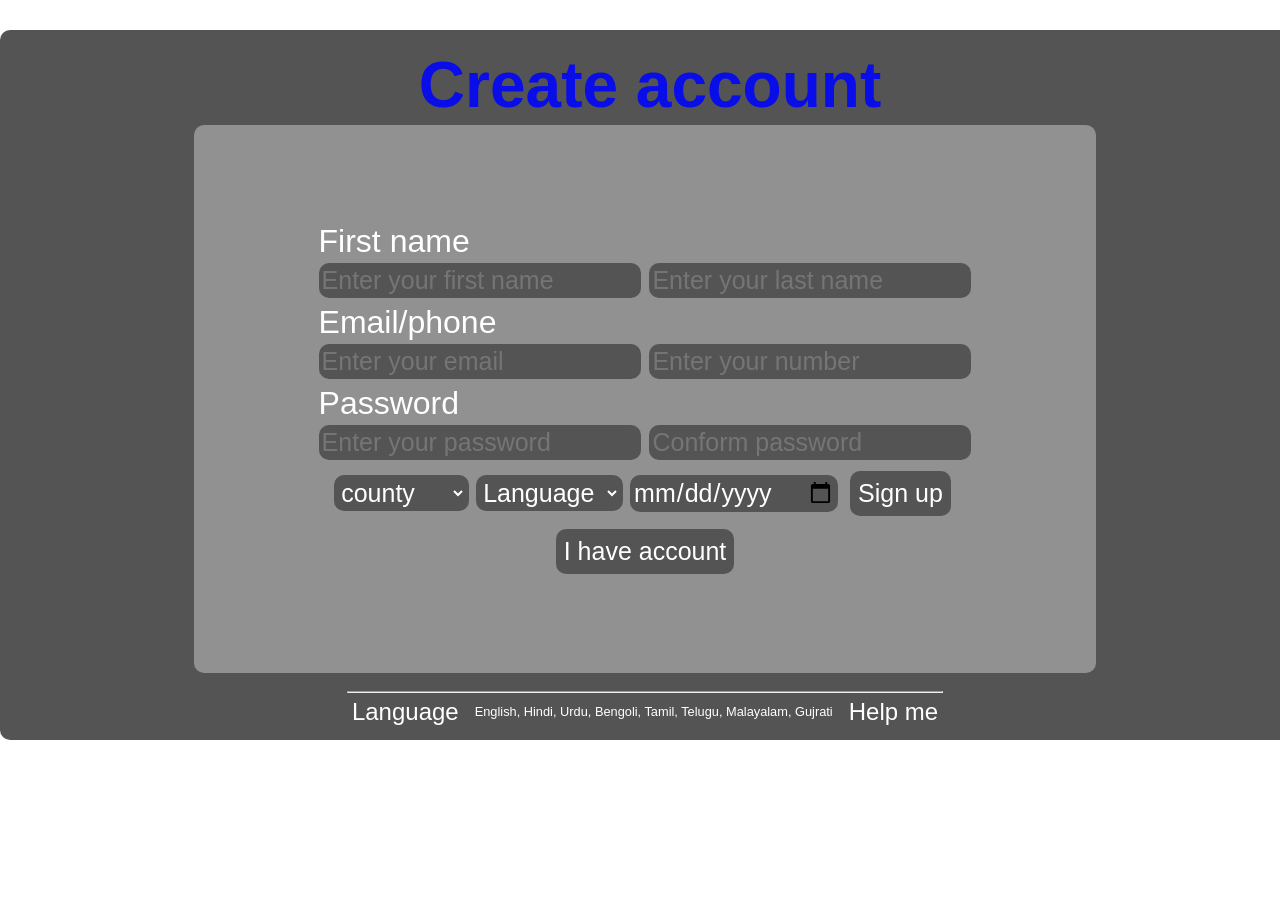
==== social media/index.html @ bc83d177 "college form" ====
<!DOCTYPE html>
<html lang="en">
<head>
    <meta charset="UTF-8">
    <meta name="viewport" content="width=device-width, initial-scale=0.6">
    <title>Create account</title>
    <link rel="stylesheet" href="styles.css">
</head>
<body>
     <div class="account">
            <div class="title">
                 <p><b>Create account</b></p>
            </div>
            <div class="id">
                 <div class="name text">
                 <p>First name</p>
                 <input type="text" class="text-a" placeholder="Enter your first name">
        
                 <input type="text" class="text-a" placeholder="Enter your last name">
            </div>
            <div class="email text">
                 <p>Email/phone</p>
                 <input type="email" class="text-a" placeholder="Enter your email">
                 
                 <input type="text" class="text-a" placeholder="Enter your number">
            </div>
            <div class="password text">
                 <p>Password</p>
                 <input type="password" class="text-a" placeholder="Enter your password">
                 <input type="password" class="text-a" id="Conform password" placeholder="Conform password">
            </div>

            <div class="county">
                <select class="text-a">
                     <option>county</option>
                     <option>India</option>
                     <option>chin</option>
                     <option>USA</option>
                     <option>shrelanka</option>
                     <option>bhutam</option>
                 </select>

                 <select class="text-a">
                     <option>Language</option>
                     <option>Hindi</option>
                     <option>chainish</option>
                     <option>English</option>
                     <option>Tamil</option>
                     <option>Telgu</option>
                     <option>Malayalam</option>
                     <option>gujrati</option>
                     <option>marathi</option>
                     <option>bangali</option>
                 </select>

                 <input type="date" class="text-a" placeholder="Date of borth">
                 <a href="home.html"><button class="button">Sign up</button></a>
             </div>

             <div>
                 <a href="iHaveAccount.html"><button class="button">I have account</button></a>
             </div>
     </div>
     
     <div>
           <br>
         <footer>
            <hr>  
            <div class="Language">
                 <p class="text-big">Language</p>
                     <div class="text-small">
                         English, Hindi, Urdu, Bengoli, Tamil, Telugu, Malayalam, Gujrati
                     </div>
                 <p class="text-big">Help me</p>
             </div>   
         </footer>
    </div>
</body>
</html>
---- social media/styles.css ----
* {
    margin: 0;
    padding: 0;
    border: border-box;
    font-family: Arial;

}

.account{
    color: white;
    background-color: #545454;

    display: flex;
    flex-direction: column;
    justify-content: center;
    align-items: center;

    margin-top: 30px;
    border: 3px solid transparent;

    padding: 5px;
    display: flex;
    height: 700px;
    width: 100%;
    border: #8c52ff;
    border-radius: 10px
}
.id{
    display: flex;
    flex-direction: column;
    justify-content: center;
    align-items: center;


    border: none ;
    border-radius: 10px;
    background-color: #919191;
    height:600px;
    width: 70%;
    border: 3px solid transparent;

}

.title {
   color: rgb(9, 13, 231);
   font-size: 4rem;
   padding: none;
   margin-top: 10px;
   margin-left: 10px;
   border: 3px solid transparent;
}

.text{
    font-size: 2rem;
    border: 3px solid transparent;
}

.Language{
    display: flex;
    justify-content: center;
}

.text-small {
    margin: 3px;
    padding: 5px;
    font-size: 0.8rem;
    margin-bottom: 4px;
    border: 3px solid transparent;
}

.text-big {
    padding: 5px;
    font-size: 1.5rem;
    margin-bottom: 4px;
}

.button {
    padding: 5px;
    margin: 5px;
    font-size: 25px;
    background-color: #545454;
    color: white;
    border: 3px solid transparent;
    border-radius: 10px;
}

.text-a {
    font-size: 25px;
    background-color: #545454;
    color: white;
    border: 3px solid transparent;
    border-radius: 10px;
}

.county {
    font-size: 25px;
    border: 3px solid transparent;
    border-radius: 10px;

}
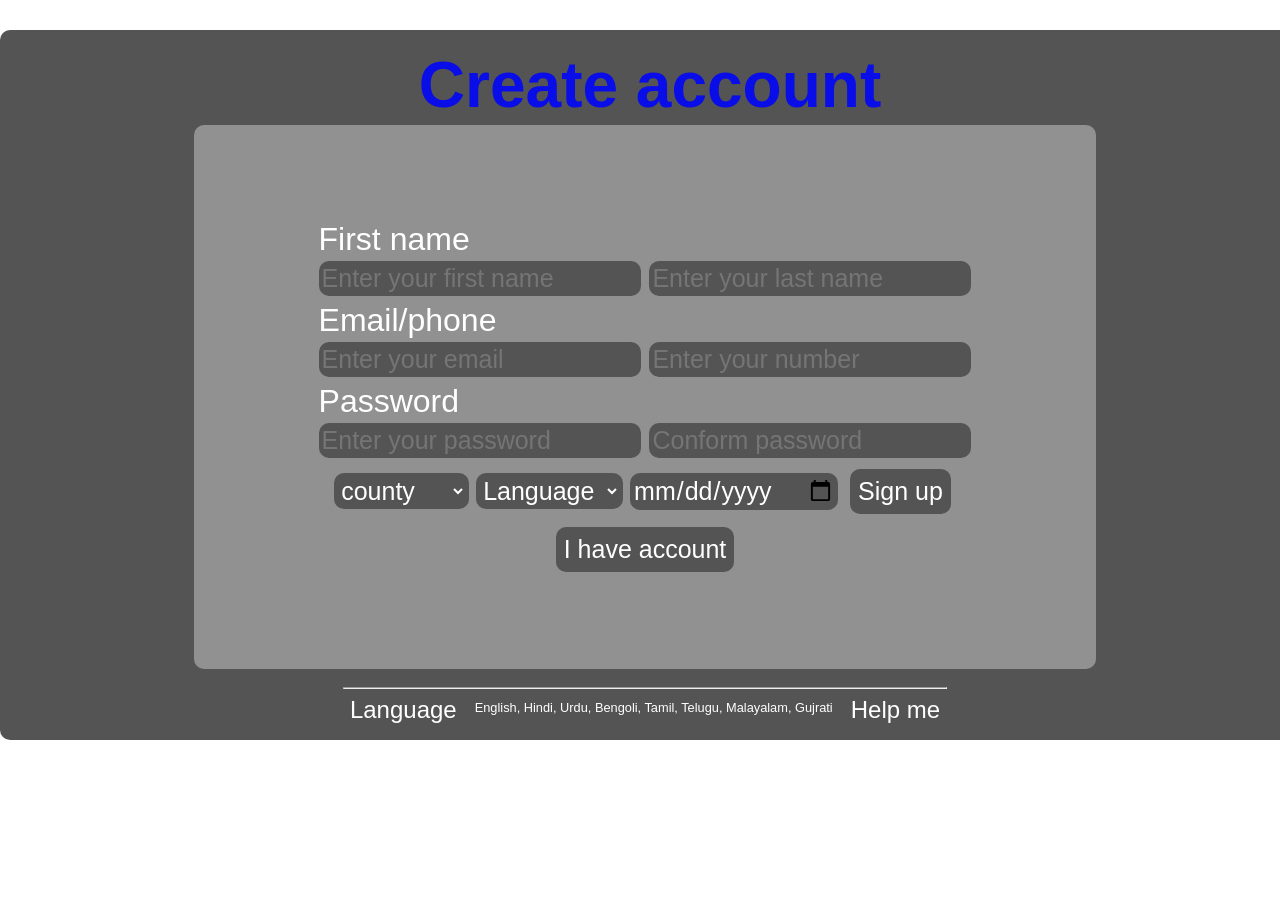
==== commit 5e981031: "update border hover" ====
--- a/social media/index.html
+++ b/social media/index.html
@@ -14,24 +14,24 @@
             <div class="id">
                  <div class="name text">
                  <p>First name</p>
-                 <input type="text" class="text-a" placeholder="Enter your first name">
+                 <input type="text" class="border text-a" placeholder="Enter your first name">
         
-                 <input type="text" class="text-a" placeholder="Enter your last name">
+                 <input type="text" class="border text-a" placeholder="Enter your last name">
             </div>
             <div class="email text">
                  <p>Email/phone</p>
-                 <input type="email" class="text-a" placeholder="Enter your email">
+                 <input type="email" class="text-a border" placeholder="Enter your email">
                  
-                 <input type="text" class="text-a" placeholder="Enter your number">
+                 <input type="text" class="text-a border" placeholder="Enter your number">
             </div>
             <div class="password text">
                  <p>Password</p>
-                 <input type="password" class="text-a" placeholder="Enter your password">
-                 <input type="password" class="text-a" id="Conform password" placeholder="Conform password">
+                 <input type="password" class="text-a border" placeholder="Enter your password">
+                 <input type="password" class="text-a border" id="Conform password" placeholder="Conform password">
             </div>
 
             <div class="county">
-                <select class="text-a">
+                <select class="border text-a">
                      <option>county</option>
                      <option>India</option>
                      <option>chin</option>
@@ -40,7 +40,7 @@
                      <option>bhutam</option>
                  </select>
 
-                 <select class="text-a">
+                 <select class="border text-a">
                      <option>Language</option>
                      <option>Hindi</option>
                      <option>chainish</option>
@@ -53,12 +53,12 @@
                      <option>bangali</option>
                  </select>
 
-                 <input type="date" class="text-a" placeholder="Date of borth">
-                 <a href="home.html"><button class="button">Sign up</button></a>
+                 <input type="date" class="border text-a" placeholder="Date of borth">
+                 <a href="home.html"><button class="border button">Sign up</button></a>
              </div>
 
              <div>
-                 <a href="iHaveAccount.html"><button class="button">I have account</button></a>
+                 <a href="iHaveAccount.html"><button class="border button">I have account</button></a>
              </div>
      </div>
      
@@ -67,11 +67,11 @@
          <footer>
             <hr>  
             <div class="Language">
-                 <p class="text-big">Language</p>
+                 <p class="text-big border ">Language</p>
                      <div class="text-small">
                          English, Hindi, Urdu, Bengoli, Tamil, Telugu, Malayalam, Gujrati
                      </div>
-                 <p class="text-big">Help me</p>
+                 <p class="text-big border">Help me</p>
              </div>   
          </footer>
     </div>
--- a/social media/styles.css
+++ b/social media/styles.css
@@ -25,6 +25,17 @@
     border: #8c52ff;
     border-radius: 10px
 }
+
+.border {
+    border: 2px solid transparent;
+    cursor: pointer;
+}
+
+.border:hover {
+    border: 2px solid white;
+    cursor: pointer;
+}
+
 .id{
     display: flex;
     flex-direction: column;
